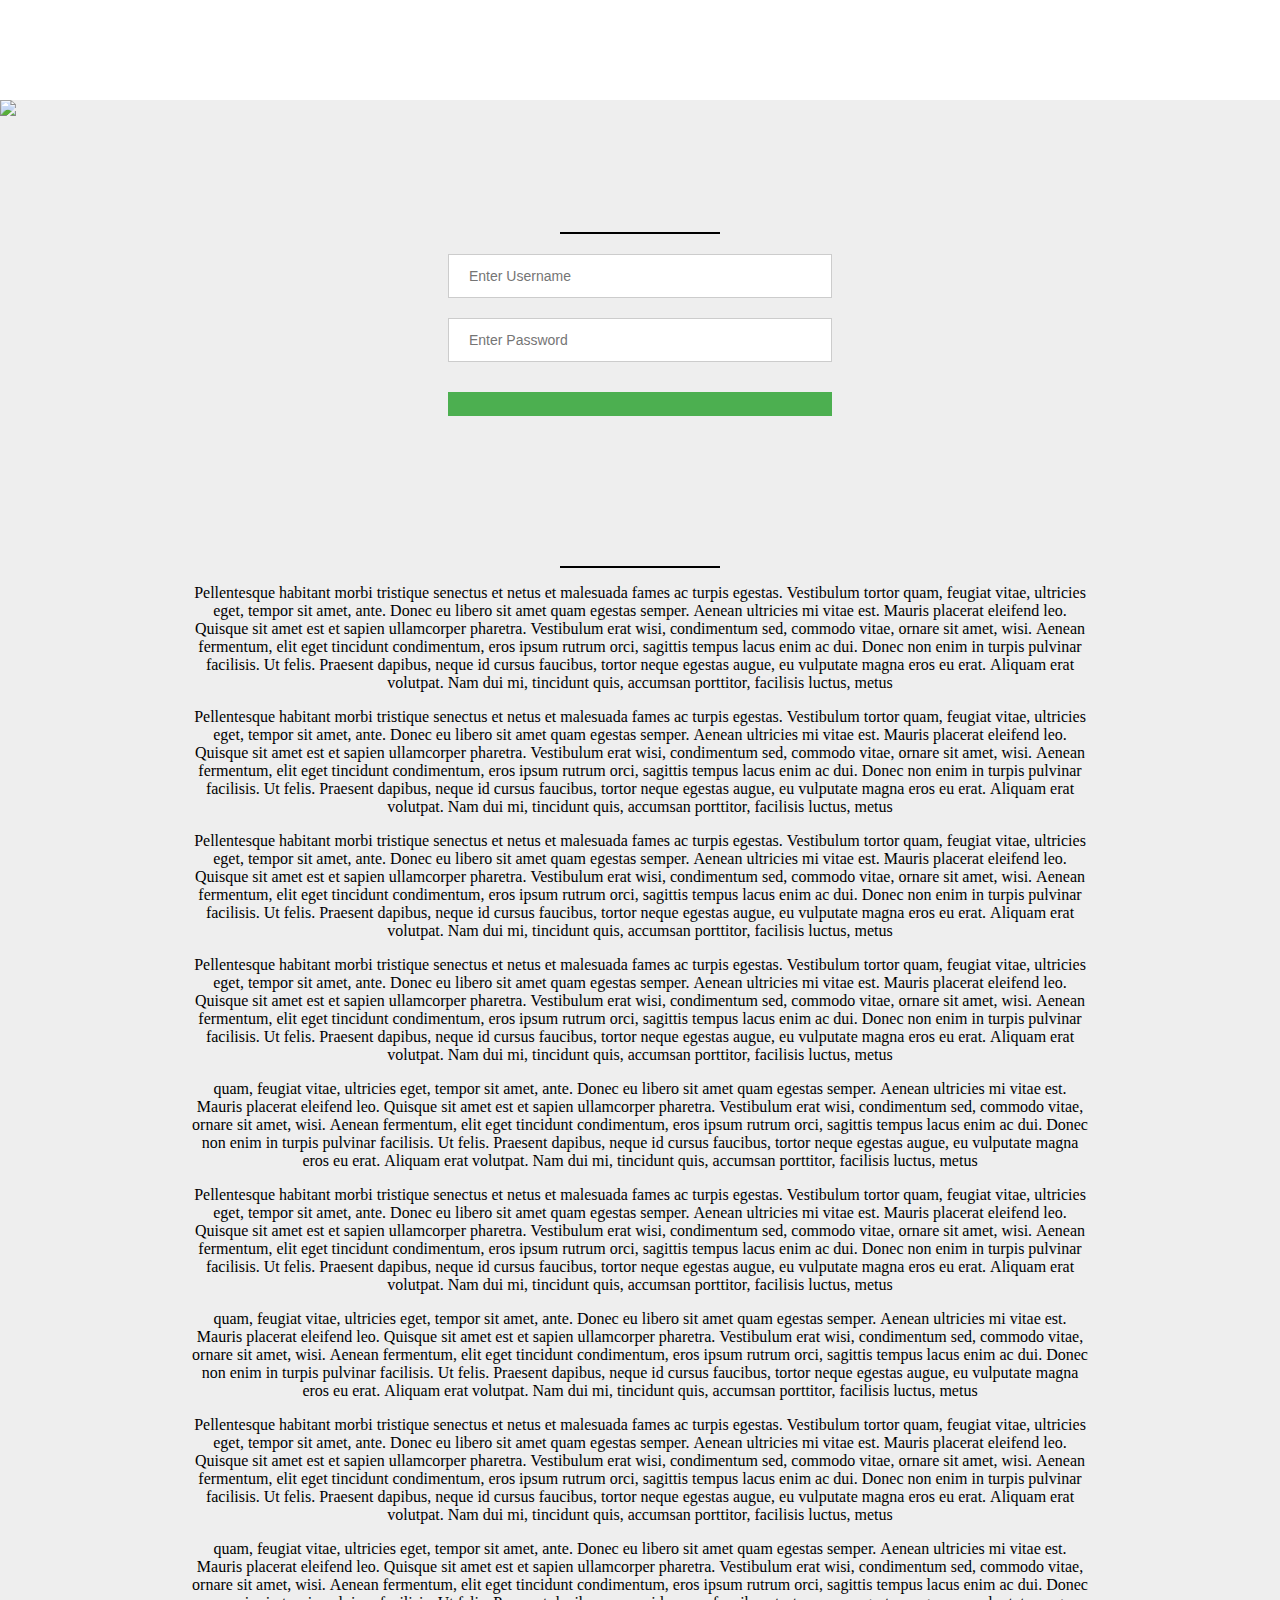
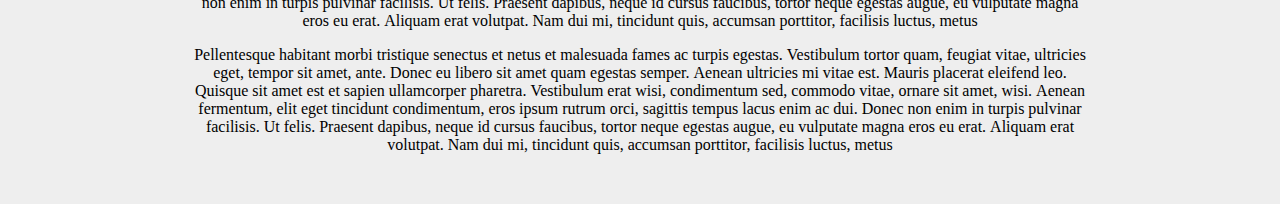
==== index.html @ 53bacc22 "fixed login" ====
<!DOCTYPE html>
<html lang="en">
<head>
    <meta charset="UTF-8">
    <title>Lifeganizer</title>

    <link rel="stylesheet" href="css/index.css">
    <script src="https://code.jquery.com/jquery-3.1.1.min.js"
            integrity="sha256-hVVnYaiADRTO2PzUGmuLJr8BLUSjGIZsDYGmIJLv2b8="
            crossorigin="anonymous"></script>
    <script src="javascript/index.js"></script>
    <script src="javascript/translator.js"></script>

    <link href="https://fonts.googleapis.com/css?family=Lobster|Open+Sans:400,600" rel="stylesheet">

</head>
<body>
<!--<div class = "overlay">-->
    <!--&lt;!&ndash;login box to appear in the middle of the screen&ndash;&gt;-->
    <!--<div class = "login-box">-->
        <!--&lt;!&ndash;<span class = "close-info-box">&ndash;&gt;-->
            <!--&lt;!&ndash;&times;&ndash;&gt;-->
        <!--&lt;!&ndash;</span>&ndash;&gt;-->
        <!--<div class = "info-box-body" >-->
            <!--<input type="text" class="username-field" placeholder="Enter Username" name="uname" required>-->
            <!--<input type="password" class="password-field" placeholder="Enter Password" name="psw" required>-->
            <!--<button type="submit" class="login-button text-translate" data-translate-key="login-button"></button>-->
            <!--<div class="error-login text-translate" data-translate-key="error-login"></div>-->
        <!--</div>-->
    <!--</div>-->
<!--</div>-->


<div class="header" id="top">
    <a href="#" title="Go to the main page">
        <h1 class = "header-text text-translate" data-translate-key="project-name"></h1>
    </a>
    <div class="right-navigation">
        <h1 class="about text-translate" data-translate-key="about">
            <a href="#about-id"></a>
        </h1>
        <h1 class="login text-translate" data-translate-key="login"></h1>
    </div>
</div>


<div class="body">
    <div class="first-main-div">
        <!--<img class="main-picture" src="https://images.duckduckgo.com/iu/?u=http%3A%2F%2Fkeyassets-p2.timeincuk.net%2Fwp%2Fprod%2Fwp-content%2Fuploads%2Fsites%2F39%2F2016%2F02%2FSmart-Mirror.jpg&f=1">-->
        <img class="main-picture" src="https://i.ytimg.com/vi/uN1yB17S2bk/maxresdefault.jpg">
        <div class="pop-up-button">
            <h2 class="get-started text-translate" data-translate-key="pop-up-button"></h2>
            <div class="pop-up-register">
                <div class="register-vertical-line"></div>
                <input type="text" class="create-email-field" placeholder="Enter your email" name="regemail" >
                <input type="password" class="create-password-field" placeholder="Enter your password" name="regpsw" >
                <input type="password" class="create-password-field" placeholder="Re-enter your password" name="regpsw2" >
                <button type="submit" class="register-button text-translate" data-translate-key="register-button"></button>
                <div class="error-register text-translate" data-translate-key="error-register"></div>
                <div class="error-register2 text-translate" data-translate-key="error-register2"></div>
            </div>
        </div>
    </div>

    <div id="login-div-id" class="login-div">
        <br>
        <div class="login-div-body">
            <h2 class="sign-in text-translate" data-translate-key="sign-in"></h2>
            <div class="vertical-line"></div>
            <input type="text" class='username-field' placeholder="Enter Username" name="uname" required>
            <input type="password" class="password-field" placeholder="Enter Password" name="psw" required>
            <!--<div class="error-login text-translate" data-translate-key="error-login"></div>-->
            <button type="submit" class="login-button text-translate" data-translate-key="login-button"></button>
            <div class="error-login"></div>

        </div>
    </div>
    <div id="about-id" class="about-text">
        <br>
        <div class="text-area">
            <h2 class="about-text text-translate" data-translate-key="about"></h2>
            <div class="vertical-line"></div>
            <p>Pellentesque habitant morbi tristique senectus et netus et malesuada fames ac turpis egestas. Vestibulum tortor quam, feugiat vitae, ultricies eget, tempor sit amet, ante. Donec eu libero sit amet quam egestas semper. Aenean ultricies mi vitae est.
                Mauris placerat eleifend leo. Quisque sit amet est et sapien ullamcorper pharetra. Vestibulum erat wisi, condimentum sed, commodo vitae, ornare sit amet, wisi. Aenean fermentum, elit eget tincidunt condimentum, eros ipsum rutrum orci, sagittis tempus
                lacus enim ac dui. Donec non enim in turpis pulvinar facilisis. Ut felis. Praesent dapibus, neque id cursus faucibus, tortor neque egestas augue, eu vulputate magna eros eu erat. Aliquam erat volutpat. Nam dui mi, tincidunt quis, accumsan porttitor,
                facilisis luctus, metus</p>

            <p>Pellentesque habitant morbi tristique senectus et netus et malesuada fames ac turpis egestas. Vestibulum tortor quam, feugiat vitae, ultricies eget, tempor sit amet, ante. Donec eu libero sit amet quam egestas semper. Aenean ultricies mi vitae est.
                Mauris placerat eleifend leo. Quisque sit amet est et sapien ullamcorper pharetra. Vestibulum erat wisi, condimentum sed, commodo vitae, ornare sit amet, wisi. Aenean fermentum, elit eget tincidunt condimentum, eros ipsum rutrum orci, sagittis tempus
                lacus enim ac dui. Donec non enim in turpis pulvinar facilisis. Ut felis. Praesent dapibus, neque id cursus faucibus, tortor neque egestas augue, eu vulputate magna eros eu erat. Aliquam erat volutpat. Nam dui mi, tincidunt quis, accumsan porttitor,
                facilisis luctus, metus</p>

            <p>Pellentesque habitant morbi tristique senectus et netus et malesuada fames ac turpis egestas. Vestibulum tortor quam, feugiat vitae, ultricies eget, tempor sit amet, ante. Donec eu libero sit amet quam egestas semper. Aenean ultricies mi vitae est.
                Mauris placerat eleifend leo. Quisque sit amet est et sapien ullamcorper pharetra. Vestibulum erat wisi, condimentum sed, commodo vitae, ornare sit amet, wisi. Aenean fermentum, elit eget tincidunt condimentum, eros ipsum rutrum orci, sagittis tempus
                lacus enim ac dui. Donec non enim in turpis pulvinar facilisis. Ut felis. Praesent dapibus, neque id cursus faucibus, tortor neque egestas augue, eu vulputate magna eros eu erat. Aliquam erat volutpat. Nam dui mi, tincidunt quis, accumsan porttitor,
                facilisis luctus, metus</p>

            <p>Pellentesque habitant morbi tristique senectus et netus et malesuada fames ac turpis egestas. Vestibulum tortor quam, feugiat vitae, ultricies eget, tempor sit amet, ante. Donec eu libero sit amet quam egestas semper. Aenean ultricies mi vitae est.
                Mauris placerat eleifend leo. Quisque sit amet est et sapien ullamcorper pharetra. Vestibulum erat wisi, condimentum sed, commodo vitae, ornare sit amet, wisi. Aenean fermentum, elit eget tincidunt condimentum, eros ipsum rutrum orci, sagittis tempus
                lacus enim ac dui. Donec non enim in turpis pulvinar facilisis. Ut felis. Praesent dapibus, neque id cursus faucibus, tortor neque egestas augue, eu vulputate magna eros eu erat. Aliquam erat volutpat. Nam dui mi, tincidunt quis, accumsan porttitor,
                facilisis luctus, metus</p>


            <p>quam, feugiat vitae, ultricies eget, tempor sit amet, ante. Donec eu libero sit amet quam egestas semper. Aenean ultricies mi vitae est. Mauris placerat eleifend leo. Quisque sit amet est et sapien ullamcorper pharetra. Vestibulum erat wisi, condimentum
                sed, commodo vitae, ornare sit amet, wisi. Aenean fermentum, elit eget tincidunt condimentum, eros ipsum rutrum orci, sagittis tempus lacus enim ac dui. Donec non enim in turpis pulvinar facilisis. Ut felis. Praesent dapibus, neque id cursus faucibus,
                tortor neque egestas augue, eu vulputate magna eros eu erat. Aliquam erat volutpat. Nam dui mi, tincidunt quis, accumsan porttitor, facilisis luctus, metus</p>

            <p>Pellentesque habitant morbi tristique senectus et netus et malesuada fames ac turpis egestas. Vestibulum tortor quam, feugiat vitae, ultricies eget, tempor sit amet, ante. Donec eu libero sit amet quam egestas semper. Aenean ultricies mi vitae est.
                Mauris placerat eleifend leo. Quisque sit amet est et sapien ullamcorper pharetra. Vestibulum erat wisi, condimentum sed, commodo vitae, ornare sit amet, wisi. Aenean fermentum, elit eget tincidunt condimentum, eros ipsum rutrum orci, sagittis tempus
                lacus enim ac dui. Donec non enim in turpis pulvinar facilisis. Ut felis. Praesent dapibus, neque id cursus faucibus, tortor neque egestas augue, eu vulputate magna eros eu erat. Aliquam erat volutpat. Nam dui mi, tincidunt quis, accumsan porttitor,
                facilisis luctus, metus</p>


            <p>quam, feugiat vitae, ultricies eget, tempor sit amet, ante. Donec eu libero sit amet quam egestas semper. Aenean ultricies mi vitae est. Mauris placerat eleifend leo. Quisque sit amet est et sapien ullamcorper pharetra. Vestibulum erat wisi, condimentum
                sed, commodo vitae, ornare sit amet, wisi. Aenean fermentum, elit eget tincidunt condimentum, eros ipsum rutrum orci, sagittis tempus lacus enim ac dui. Donec non enim in turpis pulvinar facilisis. Ut felis. Praesent dapibus, neque id cursus faucibus,
                tortor neque egestas augue, eu vulputate magna eros eu erat. Aliquam erat volutpat. Nam dui mi, tincidunt quis, accumsan porttitor, facilisis luctus, metus</p>

            <p>Pellentesque habitant morbi tristique senectus et netus et malesuada fames ac turpis egestas. Vestibulum tortor quam, feugiat vitae, ultricies eget, tempor sit amet, ante. Donec eu libero sit amet quam egestas semper. Aenean ultricies mi vitae est.
                Mauris placerat eleifend leo. Quisque sit amet est et sapien ullamcorper pharetra. Vestibulum erat wisi, condimentum sed, commodo vitae, ornare sit amet, wisi. Aenean fermentum, elit eget tincidunt condimentum, eros ipsum rutrum orci, sagittis tempus
                lacus enim ac dui. Donec non enim in turpis pulvinar facilisis. Ut felis. Praesent dapibus, neque id cursus faucibus, tortor neque egestas augue, eu vulputate magna eros eu erat. Aliquam erat volutpat. Nam dui mi, tincidunt quis, accumsan porttitor,
                facilisis luctus, metus</p>

            <p>quam, feugiat vitae, ultricies eget, tempor sit amet, ante. Donec eu libero sit amet quam egestas semper. Aenean ultricies mi vitae est. Mauris placerat eleifend leo. Quisque sit amet est et sapien ullamcorper pharetra. Vestibulum erat wisi, condimentum
                sed, commodo vitae, ornare sit amet, wisi. Aenean fermentum, elit eget tincidunt condimentum, eros ipsum rutrum orci, sagittis tempus lacus enim ac dui. Donec non enim in turpis pulvinar facilisis. Ut felis. Praesent dapibus, neque id cursus faucibus,
                tortor neque egestas augue, eu vulputate magna eros eu erat. Aliquam erat volutpat. Nam dui mi, tincidunt quis, accumsan porttitor, facilisis luctus, metus</p>

            <p>Pellentesque habitant morbi tristique senectus et netus et malesuada fames ac turpis egestas. Vestibulum tortor quam, feugiat vitae, ultricies eget, tempor sit amet, ante. Donec eu libero sit amet quam egestas semper. Aenean ultricies mi vitae est.
                Mauris placerat eleifend leo. Quisque sit amet est et sapien ullamcorper pharetra. Vestibulum erat wisi, condimentum sed, commodo vitae, ornare sit amet, wisi. Aenean fermentum, elit eget tincidunt condimentum, eros ipsum rutrum orci, sagittis tempus
                lacus enim ac dui. Donec non enim in turpis pulvinar facilisis. Ut felis. Praesent dapibus, neque id cursus faucibus, tortor neque egestas augue, eu vulputate magna eros eu erat. Aliquam erat volutpat. Nam dui mi, tincidunt quis, accumsan porttitor,
                facilisis luctus, metus</p>
        </div>

    </div>
</div>

</body>
</html>
---- css/index.css ----
/* =============================================================================
  VIDEO
============================================================================= */

.video {
    position: fixed;
    top: 50%;
    left: 50%;
    z-index: 1;
    min-width: 100%;
    min-height: 100%;
    width: auto;
    height: auto;
    -webkit-transform: translate(-50%, -50%);
    -ms-transform: translate(-50%, -50%);
    transform: translate(-50%, -50%);
}


/* =============================================================================
  HTML, BODY
============================================================================= */

html,
body {
    height: 100%;
    min-width: 800px;
}

@font-face {
    font-family: "FontAwesome";
    src: url("../fonts/fontawesome-webfont.ttf");
}


body {
    display: flex;
    flex-direction: column;
    margin: 0;
    background: #EEE;
    font-family:"FontAwesome";
}


.overlay{
    display: none;
    position: fixed;
    width: 100%;
    height: 100%;
    top: 0;
    left: 0;
    /*brings it on top*/
    z-index: 1000;
    background-color: rgb(0,0,0);
    background-color: rgba(0,0,0,0.4);
}

.login-box {
    --h: 300px;
    --w: 500px;
    background: transparent;
    /*border: 1px solid #888;*/
    width: var(--w);
    height: var(--h);
    /*center box*/
    position: absolute;
    top: 50%;
    left: 50%;
    /*-half of height and width to place in actual center*/
    margin-left: calc(var(--w) / -2);
    margin-top: calc(var(--h) / -2);
}



.header {
    background: #FFF;
    height: 100px;
    width: 100%;
    line-height:90px;
    /* Cancel out unneeded .card properties */
    border-width: 0 0 2px 0;
    border-radius: 0;
    padding-left: 20px;
    font-weight: 300;
    color: #333;
    overflow: visible;
    position: fixed;
    z-index: 999;
    transition: height 0.3s;
}

.header.smaller {
    height: 50px;
    line-height: 40px;
}

.nav-up {
    top: -500px;
}

.header-text {
    color:brown;
    display:inline-block;
    margin-top:0;
    margin-left:5px;
    font-family: 'Lobster', sans-serif;
    margin-bottom: 0;
    font-size: 50px;
    transition: font-size 0.6s;
}

.header-text.smaller {
    color:brown;
    display:inline-block;
    margin-top:0;
    margin-left:5px;
    font-family: 'Lobster', sans-serif;
    margin-bottom: 0;
    font-size: 30px;
}

.header-text a {
    text-decoration: none;
    color: brown;
}

.right-navigation {
    float: right;
}

.about {
    font-size: 20px;
    text-decoration: underline;
    /*vertical-align: top;*/
    position:relative;
    /*height:40px;*/
    margin: 5px 200px 0 0;
    overflow: hidden;
    display:inline-block;
    transition: all 0.3s;
}

.about.smaller {
    font-size: 16px;
}

.login {
    font-size: 20px;
    text-decoration: underline;
    /*vertical-align: top;*/
    position:relative;
    /*height:40px;*/
    margin: 5px 100px 0 0;
    overflow: hidden;
    display:inline-block;
    transition: all 0.3s;
}

.login.smaller {
    font-size: 16px;
}


.first-main-div {
    position:relative;
    width:100%;
}

.about-text{
    margin-top: 0px;
}

.text-area{
    margin: 50px auto;
    width: 70%;
}

.main-picture {
    margin-top:100px;
    opacity: 1;
    display: block;
    width:100%;
    height: auto;
    transition: opacity 0.2s 0s ease;
    backface-visibility: hidden;
}

.pop-up-button {
    overflow:hidden;
    background-color:#4CAF50;
    text-align:center;
    transition: 0.5s ease;
    /*max-height: 500px;*/
    opacity: 0;
    position: absolute;
    top: 40%;
    left: 50%;
    /*font-size: 16px;*/
    padding: 16px 32px;
    color:white;
    transform: translate(-50%, -50%);
    width: 20%;
    -ms-transform: translate(-50%, -50%);
}

.pop-up-register {
    display:none;
}

.create-email-field, .create-password-field {
    width: 75%;
    margin-top:10px;
    margin-bottom: 10px;
    margin-right:10%;
    margin-left:10%;
    padding: 13px 20px;
    display: inline-block;
    border: 1px solid #ccc;
    background-color: white;
    box-sizing: border-box;
    color: black;
    font-size:14px
}

.register-button {
    width: 75%;
    margin-left:10%;
    margin-right:10%;
    background-color: white;
    color: #4CAF50;
    padding: 12px 20px;
    margin-top:20px;
    /*margin: 8px 30px;*/
    border: 1px white;
    cursor: pointer;
    /*height: 10%;*/
    font-weight: bold;
    font-size: medium;
}

.error-login, .error-login2 {
    color: red;
    display:none;
}

.login,.about,.pop-up-button:hover {
    cursor:pointer;
}

.first-main-div:hover .main-picture{
    opacity: 0.5;

}

.first-main-div:hover .pop-up-button {
    opacity: 1;

}

.get-started {
    color: white;
    font-size: 20px;
    margin-bottom: 0px;
    margin-top: 1px;
    /*padding: 16px 32px;*/
}

.sign-up-box {
    background-color: #4CAF50;
    color: white;
    display: none;
}

.sign-in, .about-text {
    margin-top:50px;
    text-align:center;
}

.vertical-line {
    background: black;
    content: '';
    display: block;
    height: 2px;
    margin: 0.75em auto 0 auto;
    position: relative;
    width: 10em;
}

.register-vertical-line {
    background: black;
    content: '';
    /*display: none;*/
    height: 2px;
    margin: 0.75em auto 0.75em auto;
    position: relative;
    width: 10em;
}

.username-field, .password-field {

    margin: 20px 30px 0 30px;
    /*padding: 10px;*/
    /*width: 50%;*/
    width: 30%;
    margin-right:50%;
    margin-left:35%;
    padding: 13px 20px;
    display: inline-block;
    border: 1px solid #ccc;
    background-color: white;
    box-sizing: border-box;
    color: black;
    font-size:14px
}

input[type=text], [type=password]{

}

.error-login {
    display: block;
    height: 20px;
    /*font-size: 16px;*/
    color: red;
    margin-top:5px;
    /*margin-bottom:30px;*/
    /*margin-bottom:0px;*/
    padding: 2px 27px;
    text-align: center;
}

.login-div-body{
    margin-top: 100px;
    text-align:center;
}

.login-button {
    /*position: relative;*/
    margin-left:0;
    background-color: #4CAF50;
    color: white;
    /*padding: 12px 20px;*/
    padding: 12px 20px;
    /*margin: 8px 30px;*/
    margin-top: 30px;
    margin-bottom: 5px;
    /*margin: 8px 30px;*/
    border: none;
    cursor: pointer;
    width: 30%;
    /*height: 10%;*/
    font-weight: bold;
    font-size: medium;
}

.about-text {

}
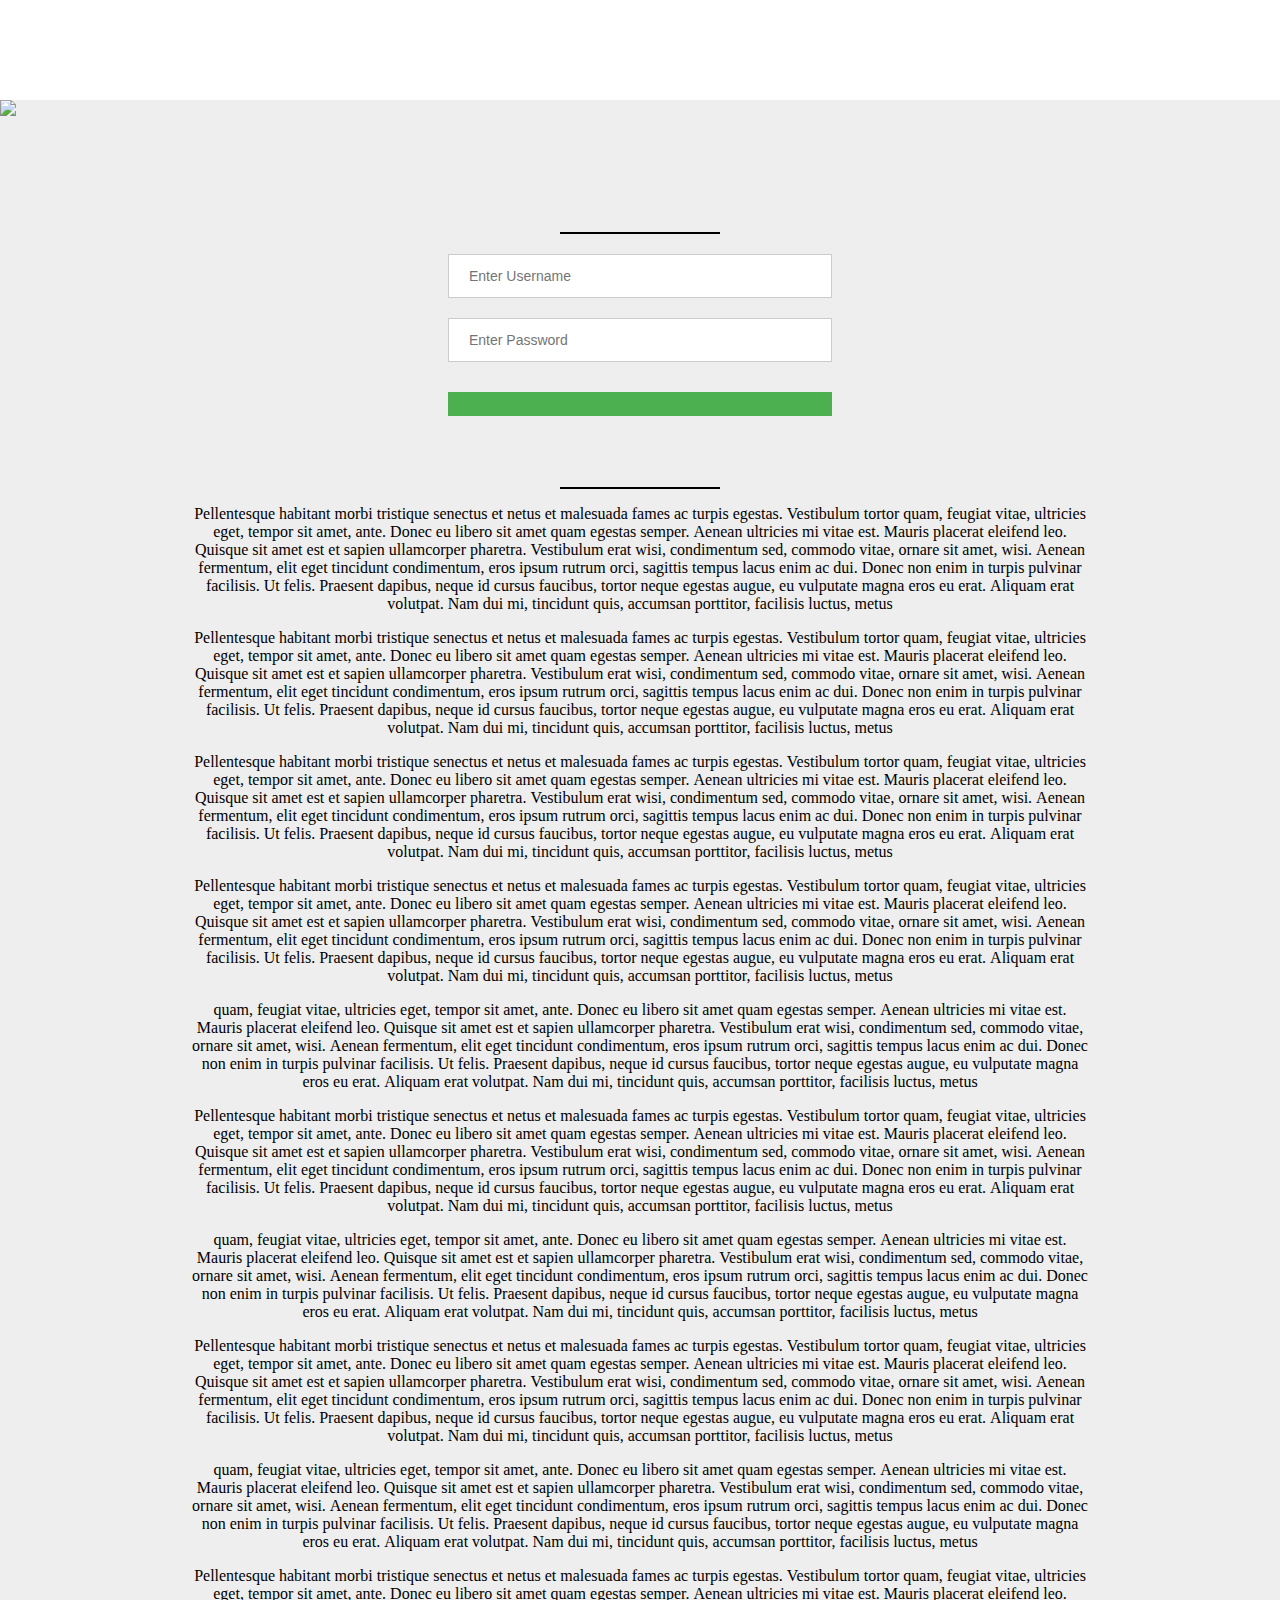
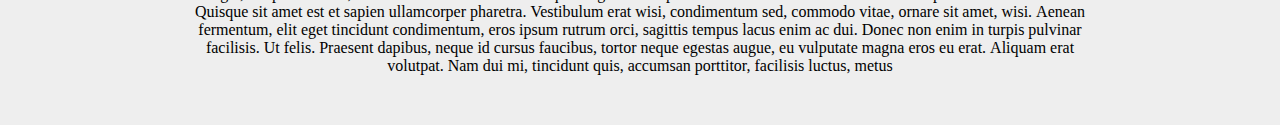
==== commit cb59dff1: "Cleaned CSS" ====
--- a/index.html
+++ b/index.html
@@ -15,20 +15,6 @@
 
 </head>
 <body>
-<!--<div class = "overlay">-->
-    <!--&lt;!&ndash;login box to appear in the middle of the screen&ndash;&gt;-->
-    <!--<div class = "login-box">-->
-        <!--&lt;!&ndash;<span class = "close-info-box">&ndash;&gt;-->
-            <!--&lt;!&ndash;&times;&ndash;&gt;-->
-        <!--&lt;!&ndash;</span>&ndash;&gt;-->
-        <!--<div class = "info-box-body" >-->
-            <!--<input type="text" class="username-field" placeholder="Enter Username" name="uname" required>-->
-            <!--<input type="password" class="password-field" placeholder="Enter Password" name="psw" required>-->
-            <!--<button type="submit" class="login-button text-translate" data-translate-key="login-button"></button>-->
-            <!--<div class="error-login text-translate" data-translate-key="error-login"></div>-->
-        <!--</div>-->
-    <!--</div>-->
-<!--</div>-->
 
 
 <div class="header" id="top">
@@ -45,8 +31,7 @@
 
 
 <div class="body">
-    <div class="first-main-div">
-        <!--<img class="main-picture" src="https://images.duckduckgo.com/iu/?u=http%3A%2F%2Fkeyassets-p2.timeincuk.net%2Fwp%2Fprod%2Fwp-content%2Fuploads%2Fsites%2F39%2F2016%2F02%2FSmart-Mirror.jpg&f=1">-->
+    <div class="first-main-div"><!--<img class="main-picture" src="https://images.duckduckgo.com/iu/?u=http%3A%2F%2Fkeyassets-p2.timeincuk.net%2Fwp%2Fprod%2Fwp-content%2Fuploads%2Fsites%2F39%2F2016%2F02%2FSmart-Mirror.jpg&f=1">-->
         <img class="main-picture" src="https://i.ytimg.com/vi/uN1yB17S2bk/maxresdefault.jpg">
         <div class="pop-up-button">
             <h2 class="get-started text-translate" data-translate-key="pop-up-button"></h2>
@@ -69,7 +54,6 @@
             <div class="vertical-line"></div>
             <input type="text" class='username-field' placeholder="Enter Username" name="uname" required>
             <input type="password" class="password-field" placeholder="Enter Password" name="psw" required>
-            <!--<div class="error-login text-translate" data-translate-key="error-login"></div>-->
             <button type="submit" class="login-button text-translate" data-translate-key="login-button"></button>
             <div class="error-login"></div>
 
--- a/css/index.css
+++ b/css/index.css
@@ -1,20 +1,6 @@
 /* =============================================================================
   VIDEO
 ============================================================================= */
-
-.video {
-    position: fixed;
-    top: 50%;
-    left: 50%;
-    z-index: 1;
-    min-width: 100%;
-    min-height: 100%;
-    width: auto;
-    height: auto;
-    -webkit-transform: translate(-50%, -50%);
-    -ms-transform: translate(-50%, -50%);
-    transform: translate(-50%, -50%);
-}
 
 
 /* =============================================================================
@@ -25,6 +11,21 @@
 body {
     height: 100%;
     min-width: 800px;
+}
+
+.first-main-div {
+    position:relative;
+    width:100%;
+}
+
+.main-picture {
+    margin-top:100px;
+    opacity: 1;
+    display: block;
+    width:100%;
+    height: auto;
+    transition: opacity 0.2s 0s ease;
+    backface-visibility: hidden;
 }
 
 @font-face {
@@ -41,37 +42,36 @@
     font-family:"FontAwesome";
 }
 
-
-.overlay{
-    display: none;
-    position: fixed;
-    width: 100%;
-    height: 100%;
-    top: 0;
-    left: 0;
-    /*brings it on top*/
-    z-index: 1000;
-    background-color: rgb(0,0,0);
-    background-color: rgba(0,0,0,0.4);
-}
-
-.login-box {
-    --h: 300px;
-    --w: 500px;
-    background: transparent;
-    /*border: 1px solid #888;*/
-    width: var(--w);
-    height: var(--h);
-    /*center box*/
-    position: absolute;
-    top: 50%;
-    left: 50%;
-    /*-half of height and width to place in actual center*/
-    margin-left: calc(var(--w) / -2);
-    margin-top: calc(var(--h) / -2);
-}
-
-
+.vertical-line {
+    background: black;
+    content: '';
+    display: block;
+    height: 2px;
+    margin: 0.75em auto 0 auto;
+    position: relative;
+    width: 10em;
+}
+
+.sign-in, .about-text {
+    margin-top:50px;
+    text-align:center;
+}
+/* =============================================================================
+  About us
+============================================================================= */
+
+.about-text{
+    margin-top: 0px;
+}
+
+.text-area{
+    margin: 50px auto;
+    width: 70%;
+}
+
+/* =============================================================================
+  Header
+============================================================================= */
 
 .header {
     background: #FFF;
@@ -95,9 +95,9 @@
     line-height: 40px;
 }
 
-.nav-up {
-    top: -500px;
-}
+/*.nav-up {*/
+    /*top: -500px;*/
+/*}*/
 
 .header-text {
     color:brown;
@@ -161,174 +161,9 @@
     font-size: 16px;
 }
 
-
-.first-main-div {
-    position:relative;
-    width:100%;
-}
-
-.about-text{
-    margin-top: 0px;
-}
-
-.text-area{
-    margin: 50px auto;
-    width: 70%;
-}
-
-.main-picture {
-    margin-top:100px;
-    opacity: 1;
-    display: block;
-    width:100%;
-    height: auto;
-    transition: opacity 0.2s 0s ease;
-    backface-visibility: hidden;
-}
-
-.pop-up-button {
-    overflow:hidden;
-    background-color:#4CAF50;
-    text-align:center;
-    transition: 0.5s ease;
-    /*max-height: 500px;*/
-    opacity: 0;
-    position: absolute;
-    top: 40%;
-    left: 50%;
-    /*font-size: 16px;*/
-    padding: 16px 32px;
-    color:white;
-    transform: translate(-50%, -50%);
-    width: 20%;
-    -ms-transform: translate(-50%, -50%);
-}
-
-.pop-up-register {
-    display:none;
-}
-
-.create-email-field, .create-password-field {
-    width: 75%;
-    margin-top:10px;
-    margin-bottom: 10px;
-    margin-right:10%;
-    margin-left:10%;
-    padding: 13px 20px;
-    display: inline-block;
-    border: 1px solid #ccc;
-    background-color: white;
-    box-sizing: border-box;
-    color: black;
-    font-size:14px
-}
-
-.register-button {
-    width: 75%;
-    margin-left:10%;
-    margin-right:10%;
-    background-color: white;
-    color: #4CAF50;
-    padding: 12px 20px;
-    margin-top:20px;
-    /*margin: 8px 30px;*/
-    border: 1px white;
-    cursor: pointer;
-    /*height: 10%;*/
-    font-weight: bold;
-    font-size: medium;
-}
-
-.error-login, .error-login2 {
-    color: red;
-    display:none;
-}
-
-.login,.about,.pop-up-button:hover {
-    cursor:pointer;
-}
-
-.first-main-div:hover .main-picture{
-    opacity: 0.5;
-
-}
-
-.first-main-div:hover .pop-up-button {
-    opacity: 1;
-
-}
-
-.get-started {
-    color: white;
-    font-size: 20px;
-    margin-bottom: 0px;
-    margin-top: 1px;
-    /*padding: 16px 32px;*/
-}
-
-.sign-up-box {
-    background-color: #4CAF50;
-    color: white;
-    display: none;
-}
-
-.sign-in, .about-text {
-    margin-top:50px;
-    text-align:center;
-}
-
-.vertical-line {
-    background: black;
-    content: '';
-    display: block;
-    height: 2px;
-    margin: 0.75em auto 0 auto;
-    position: relative;
-    width: 10em;
-}
-
-.register-vertical-line {
-    background: black;
-    content: '';
-    /*display: none;*/
-    height: 2px;
-    margin: 0.75em auto 0.75em auto;
-    position: relative;
-    width: 10em;
-}
-
-.username-field, .password-field {
-
-    margin: 20px 30px 0 30px;
-    /*padding: 10px;*/
-    /*width: 50%;*/
-    width: 30%;
-    margin-right:50%;
-    margin-left:35%;
-    padding: 13px 20px;
-    display: inline-block;
-    border: 1px solid #ccc;
-    background-color: white;
-    box-sizing: border-box;
-    color: black;
-    font-size:14px
-}
-
-input[type=text], [type=password]{
-
-}
-
-.error-login {
-    display: block;
-    height: 20px;
-    /*font-size: 16px;*/
-    color: red;
-    margin-top:5px;
-    /*margin-bottom:30px;*/
-    /*margin-bottom:0px;*/
-    padding: 2px 27px;
-    text-align: center;
-}
+/* =============================================================================
+  Log in
+============================================================================= */
 
 .login-div-body{
     margin-top: 100px;
@@ -354,6 +189,135 @@
     font-size: medium;
 }
 
-.about-text {
+.username-field, .password-field {
+
+    margin: 20px 30px 0 30px;
+    /*padding: 10px;*/
+    /*width: 50%;*/
+    width: 30%;
+    margin-right:50%;
+    margin-left:35%;
+    padding: 13px 20px;
+    display: inline-block;
+    border: 1px solid #ccc;
+    background-color: white;
+    box-sizing: border-box;
+    color: black;
+    font-size:14px
+}
+
+.error-login {
+    display: block;
+    height: 20px;
+    /*font-size: 16px;*/
+    color: red;
+    margin-top:5px;
+    /*margin-bottom:30px;*/
+    /*margin-bottom:0px;*/
+    padding: 2px 27px;
+    text-align: center;
+}
+
+/* =============================================================================
+  Register
+============================================================================= */
+
+.pop-up-button {
+    overflow:hidden;
+    background-color:#4CAF50;
+    text-align:center;
+    transition: 0.5s ease;
+    /*max-height: 500px;*/
+    opacity: 0;
+    position: absolute;
+    top: 40%;
+    left: 50%;
+    /*font-size: 16px;*/
+    padding: 16px 32px;
+    color:white;
+    transform: translate(-50%, -50%);
+    width: 20%;
+    -ms-transform: translate(-50%, -50%);
+}
+
+.pop-up-register {
+    display:none;
+}
+
+.create-email-field, .create-password-field {
+    width: 75%;
+    margin-top:10px;
+    margin-bottom: 10px;
+    margin-right:10%;
+    margin-left:10%;
+    padding: 13px 20px;
+    display: inline-block;
+    border: 1px solid #ccc;
+    background-color: white;
+    box-sizing: border-box;
+    color: black;
+    font-size:14px
+}
+
+.register-button {
+    width: 75%;
+    margin-left:10%;
+    margin-right:10%;
+    background-color: white;
+    color: #4CAF50;
+    padding: 12px 20px;
+    margin-top:20px;
+    /*margin: 8px 30px;*/
+    border: 1px white;
+    cursor: pointer;
+    /*height: 10%;*/
+    font-weight: bold;
+    font-size: medium;
+}
+
+.error-login, .error-login2 {
+    color: red;
+    display:none;
+}
+
+.login,.about,.pop-up-button:hover {
+    cursor:pointer;
+}
+
+.first-main-div:hover .main-picture{
+    opacity: 0.5;
+
+}
+
+.first-main-div:hover .pop-up-button {
+    opacity: 1;
+
+}
+
+.get-started {
+    color: white;
+    font-size: 20px;
+    margin-bottom: 0px;
+    margin-top: 1px;
+    /*padding: 16px 32px;*/
+}
+
+.sign-up-box {
+    background-color: #4CAF50;
+    color: white;
+    display: none;
+}
+
+.register-vertical-line {
+    background: black;
+    content: '';
+    /*display: none;*/
+    height: 2px;
+    margin: 0.75em auto 0.75em auto;
+    position: relative;
+    width: 10em;
+}
+
+input[type=text], [type=password]{
 
 }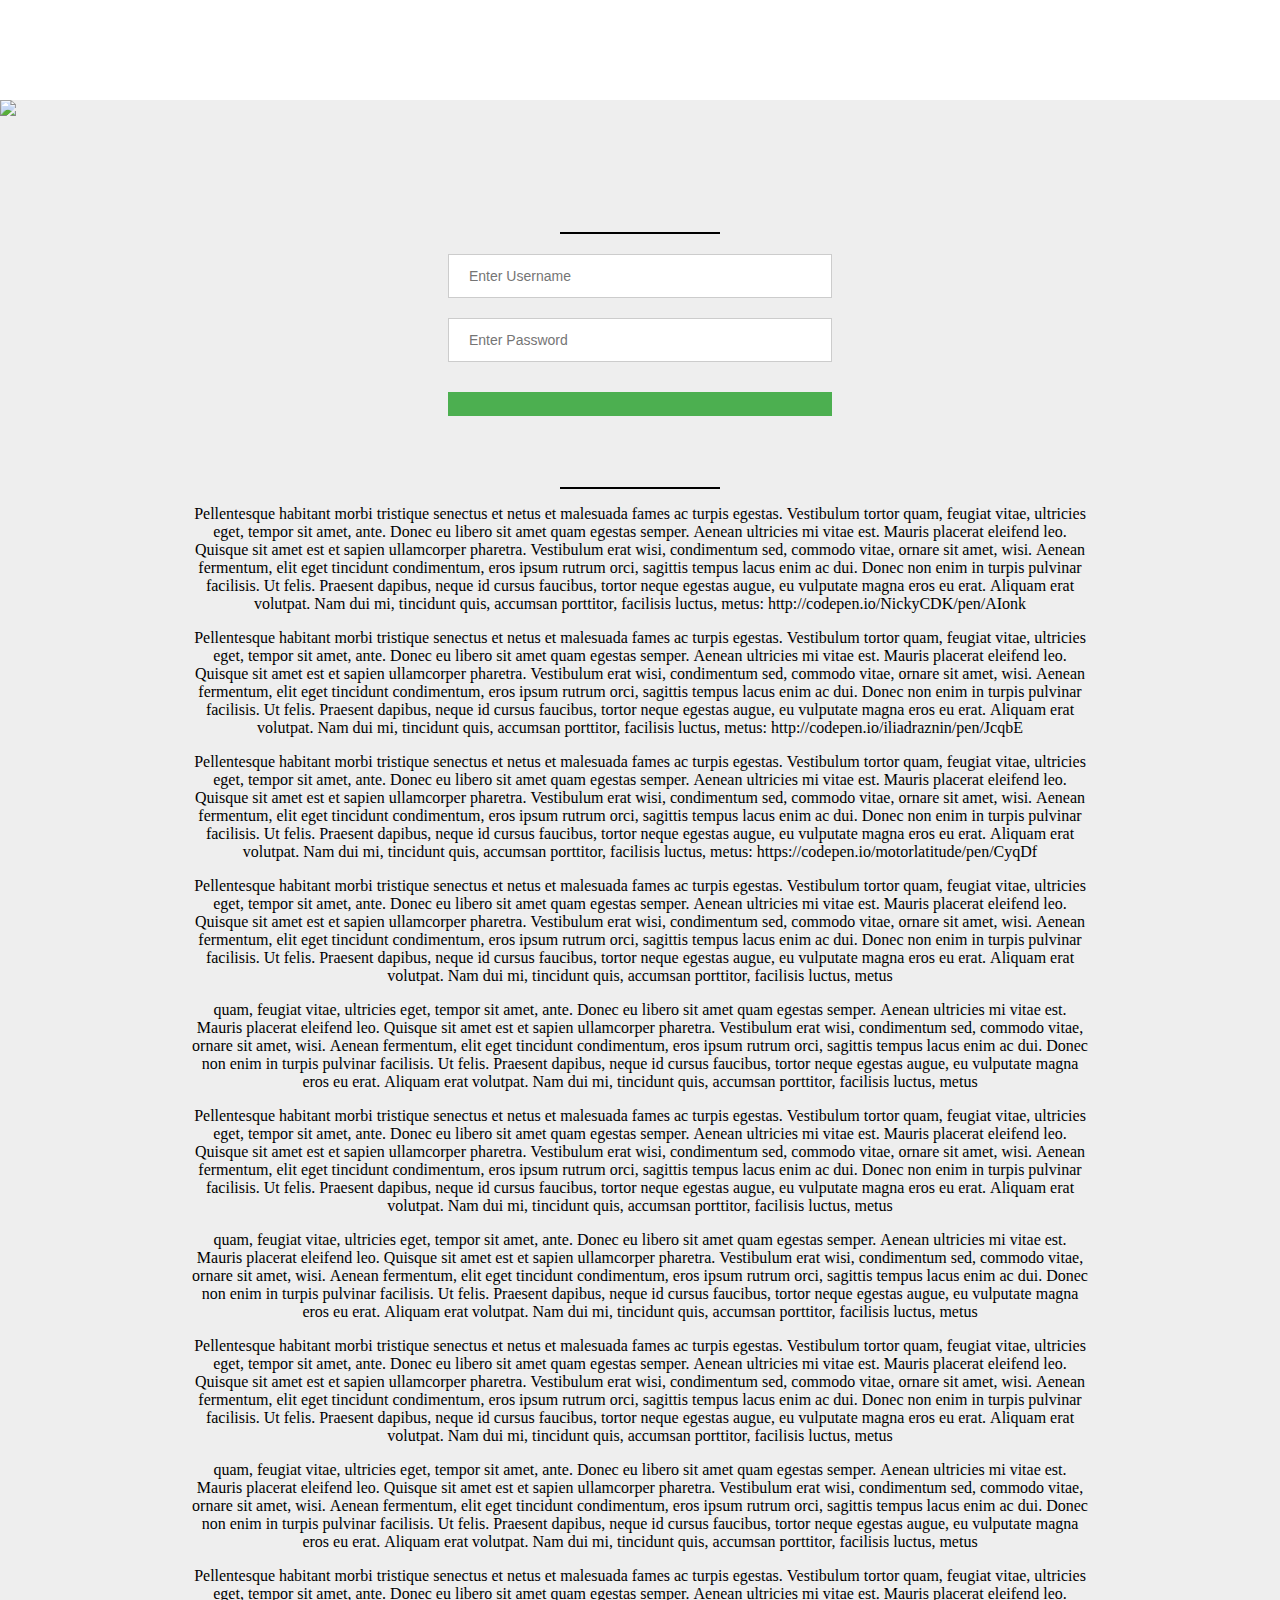
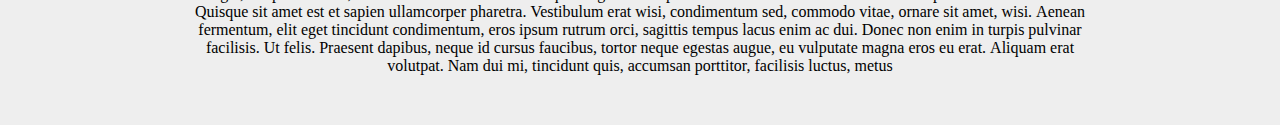
==== commit 8d2900b4: "Fixed left nav-bar scroll" ====
--- a/index.html
+++ b/index.html
@@ -41,8 +41,8 @@
                 <input type="password" class="create-password-field" placeholder="Enter your password" name="regpsw" >
                 <input type="password" class="create-password-field" placeholder="Re-enter your password" name="regpsw2" >
                 <button type="submit" class="register-button text-translate" data-translate-key="register-button"></button>
-                <div class="error-register text-translate" data-translate-key="error-register"></div>
-                <div class="error-register2 text-translate" data-translate-key="error-register2"></div>
+                <div class="error-register"></div>
+                <div class="error-register2"></div>
             </div>
         </div>
     </div>
@@ -67,17 +67,17 @@
             <p>Pellentesque habitant morbi tristique senectus et netus et malesuada fames ac turpis egestas. Vestibulum tortor quam, feugiat vitae, ultricies eget, tempor sit amet, ante. Donec eu libero sit amet quam egestas semper. Aenean ultricies mi vitae est.
                 Mauris placerat eleifend leo. Quisque sit amet est et sapien ullamcorper pharetra. Vestibulum erat wisi, condimentum sed, commodo vitae, ornare sit amet, wisi. Aenean fermentum, elit eget tincidunt condimentum, eros ipsum rutrum orci, sagittis tempus
                 lacus enim ac dui. Donec non enim in turpis pulvinar facilisis. Ut felis. Praesent dapibus, neque id cursus faucibus, tortor neque egestas augue, eu vulputate magna eros eu erat. Aliquam erat volutpat. Nam dui mi, tincidunt quis, accumsan porttitor,
-                facilisis luctus, metus</p>
+                facilisis luctus, metus: http://codepen.io/NickyCDK/pen/AIonk</p>
 
             <p>Pellentesque habitant morbi tristique senectus et netus et malesuada fames ac turpis egestas. Vestibulum tortor quam, feugiat vitae, ultricies eget, tempor sit amet, ante. Donec eu libero sit amet quam egestas semper. Aenean ultricies mi vitae est.
                 Mauris placerat eleifend leo. Quisque sit amet est et sapien ullamcorper pharetra. Vestibulum erat wisi, condimentum sed, commodo vitae, ornare sit amet, wisi. Aenean fermentum, elit eget tincidunt condimentum, eros ipsum rutrum orci, sagittis tempus
                 lacus enim ac dui. Donec non enim in turpis pulvinar facilisis. Ut felis. Praesent dapibus, neque id cursus faucibus, tortor neque egestas augue, eu vulputate magna eros eu erat. Aliquam erat volutpat. Nam dui mi, tincidunt quis, accumsan porttitor,
-                facilisis luctus, metus</p>
+                facilisis luctus, metus: http://codepen.io/iliadraznin/pen/JcqbE</p>
 
             <p>Pellentesque habitant morbi tristique senectus et netus et malesuada fames ac turpis egestas. Vestibulum tortor quam, feugiat vitae, ultricies eget, tempor sit amet, ante. Donec eu libero sit amet quam egestas semper. Aenean ultricies mi vitae est.
                 Mauris placerat eleifend leo. Quisque sit amet est et sapien ullamcorper pharetra. Vestibulum erat wisi, condimentum sed, commodo vitae, ornare sit amet, wisi. Aenean fermentum, elit eget tincidunt condimentum, eros ipsum rutrum orci, sagittis tempus
                 lacus enim ac dui. Donec non enim in turpis pulvinar facilisis. Ut felis. Praesent dapibus, neque id cursus faucibus, tortor neque egestas augue, eu vulputate magna eros eu erat. Aliquam erat volutpat. Nam dui mi, tincidunt quis, accumsan porttitor,
-                facilisis luctus, metus</p>
+                facilisis luctus, metus: https://codepen.io/motorlatitude/pen/CyqDf</p>
 
             <p>Pellentesque habitant morbi tristique senectus et netus et malesuada fames ac turpis egestas. Vestibulum tortor quam, feugiat vitae, ultricies eget, tempor sit amet, ante. Donec eu libero sit amet quam egestas semper. Aenean ultricies mi vitae est.
                 Mauris placerat eleifend leo. Quisque sit amet est et sapien ullamcorper pharetra. Vestibulum erat wisi, condimentum sed, commodo vitae, ornare sit amet, wisi. Aenean fermentum, elit eget tincidunt condimentum, eros ipsum rutrum orci, sagittis tempus
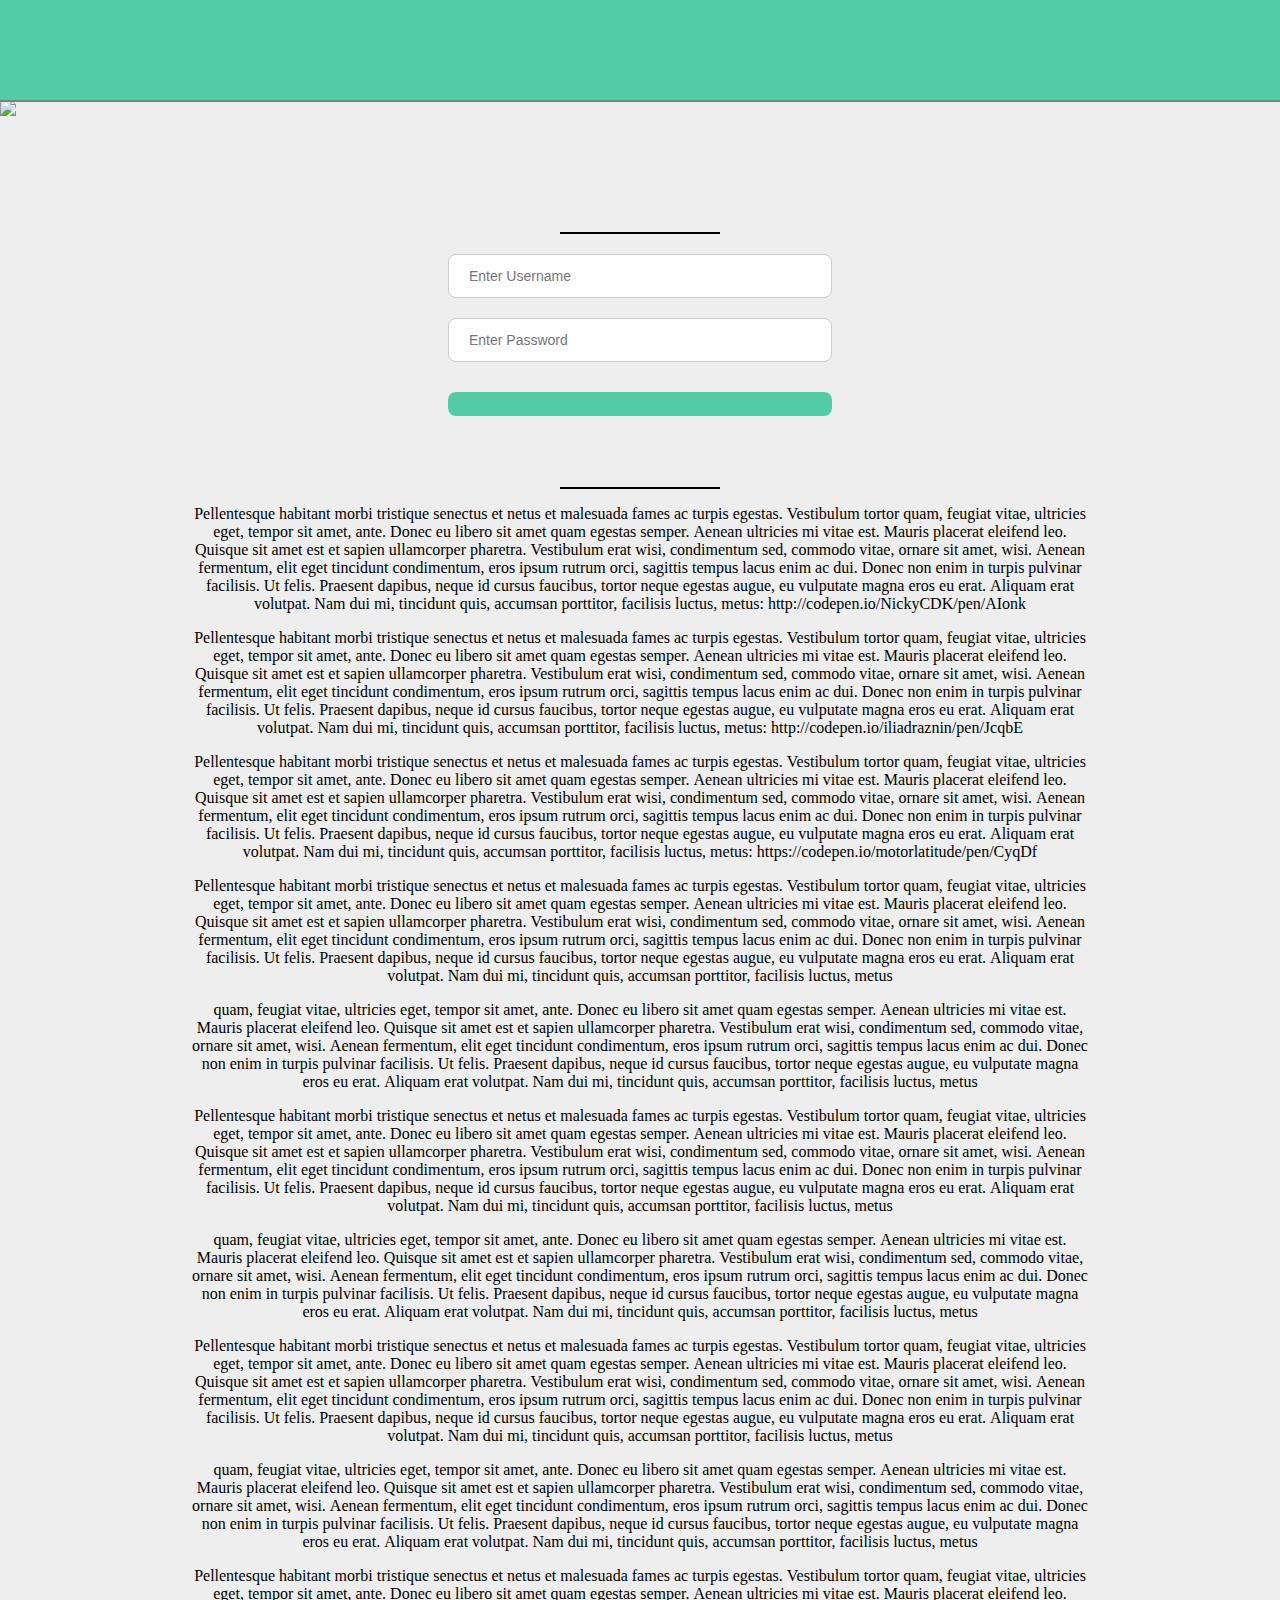
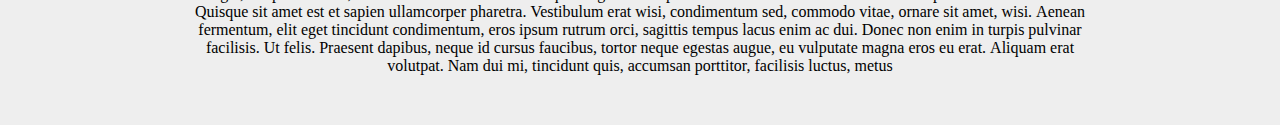
==== commit d745c612: "index changes" ====
--- a/index.html
+++ b/index.html
@@ -8,6 +8,7 @@
     <script src="https://code.jquery.com/jquery-3.1.1.min.js"
             integrity="sha256-hVVnYaiADRTO2PzUGmuLJr8BLUSjGIZsDYGmIJLv2b8="
             crossorigin="anonymous"></script>
+    <script src="javascript/anime.min.js"></script>
     <script src="javascript/index.js"></script>
     <script src="javascript/translator.js"></script>
 
@@ -27,6 +28,11 @@
         </h1>
         <h1 class="login text-translate" data-translate-key="login"></h1>
     </div>
+
+    <script>
+        document.write("<a href=" + langRef(langSwap()) + ">" + "<button type = 'button' class='language text-translate' data-translate-key='lang-swap'></button></a>")
+    </script>
+
 </div>
 
 
--- a/css/index.css
+++ b/css/index.css
@@ -74,11 +74,12 @@
 ============================================================================= */
 
 .header {
-    background: #FFF;
+    background: rgb(81,204,164);
     height: 100px;
     width: 100%;
     line-height:90px;
     /* Cancel out unneeded .card properties */
+    border: 1px solid gray;
     border-width: 0 0 2px 0;
     border-radius: 0;
     padding-left: 20px;
@@ -100,7 +101,7 @@
 /*}*/
 
 .header-text {
-    color:brown;
+    color:black;
     display:inline-block;
     margin-top:0;
     margin-left:5px;
@@ -111,7 +112,7 @@
 }
 
 .header-text.smaller {
-    color:brown;
+    color:black;
     display:inline-block;
     margin-top:0;
     margin-left:5px;
@@ -122,7 +123,7 @@
 
 .header-text a {
     text-decoration: none;
-    color: brown;
+    color: black;
 }
 
 .right-navigation {
@@ -151,7 +152,7 @@
     /*vertical-align: top;*/
     position:relative;
     /*height:40px;*/
-    margin: 5px 100px 0 0;
+    margin: 5px 300px 0 0;
     overflow: hidden;
     display:inline-block;
     transition: all 0.3s;
@@ -161,6 +162,25 @@
     font-size: 16px;
 }
 
+.language {
+    vertical-align: top;
+    position:fixed;
+    height:40px;
+    margin: 30px 5px 0 0;
+    font-size: 18px;
+    border: none;
+    border-radius: 5px;
+    overflow: hidden;
+    color: white;
+    padding: 0;
+    cursor:pointer;
+    left: 90%;
+}
+
+.language.smaller {
+    margin-top: 5px;
+}
+
 /* =============================================================================
   Log in
 ============================================================================= */
@@ -173,8 +193,8 @@
 .login-button {
     /*position: relative;*/
     margin-left:0;
-    background-color: #4CAF50;
-    color: white;
+    background-color:  rgb(81,204,164);
+    color: black;
     /*padding: 12px 20px;*/
     padding: 12px 20px;
     /*margin: 8px 30px;*/
@@ -187,6 +207,7 @@
     /*height: 10%;*/
     font-weight: bold;
     font-size: medium;
+    border-radius: 8px;
 }
 
 .username-field, .password-field {
@@ -203,7 +224,8 @@
     background-color: white;
     box-sizing: border-box;
     color: black;
-    font-size:14px
+    font-size:14px;
+    border-radius: 8px;
 }
 
 .error-login {
@@ -224,7 +246,7 @@
 
 .pop-up-button {
     overflow:hidden;
-    background-color:#4CAF50;
+    background-color:  rgb(81,204,164);
     text-align:center;
     transition: 0.5s ease;
     /*max-height: 500px;*/
@@ -234,7 +256,8 @@
     left: 50%;
     /*font-size: 16px;*/
     padding: 16px 32px;
-    color:white;
+    color:black;
+    border-radius: 8px;
     transform: translate(-50%, -50%);
     width: 20%;
     -ms-transform: translate(-50%, -50%);
@@ -256,7 +279,8 @@
     background-color: white;
     box-sizing: border-box;
     color: black;
-    font-size:14px
+    font-size:14px;
+    border-radius: 8px;
 }
 
 .register-button {
@@ -264,7 +288,7 @@
     margin-left:10%;
     margin-right:10%;
     background-color: white;
-    color: #4CAF50;
+    color: rgb(81,204,164);
     padding: 12px 20px;
     margin-top:20px;
     /*margin: 8px 30px;*/
@@ -273,6 +297,7 @@
     /*height: 10%;*/
     font-weight: bold;
     font-size: medium;
+    border-radius: 8px;
 }
 
 .error-login, .error-login2 {
@@ -303,8 +328,8 @@
 }
 
 .sign-up-box {
-    background-color: #4CAF50;
-    color: white;
+    background-color: rgb(81,204,164);
+    color: black;
     display: none;
 }
 
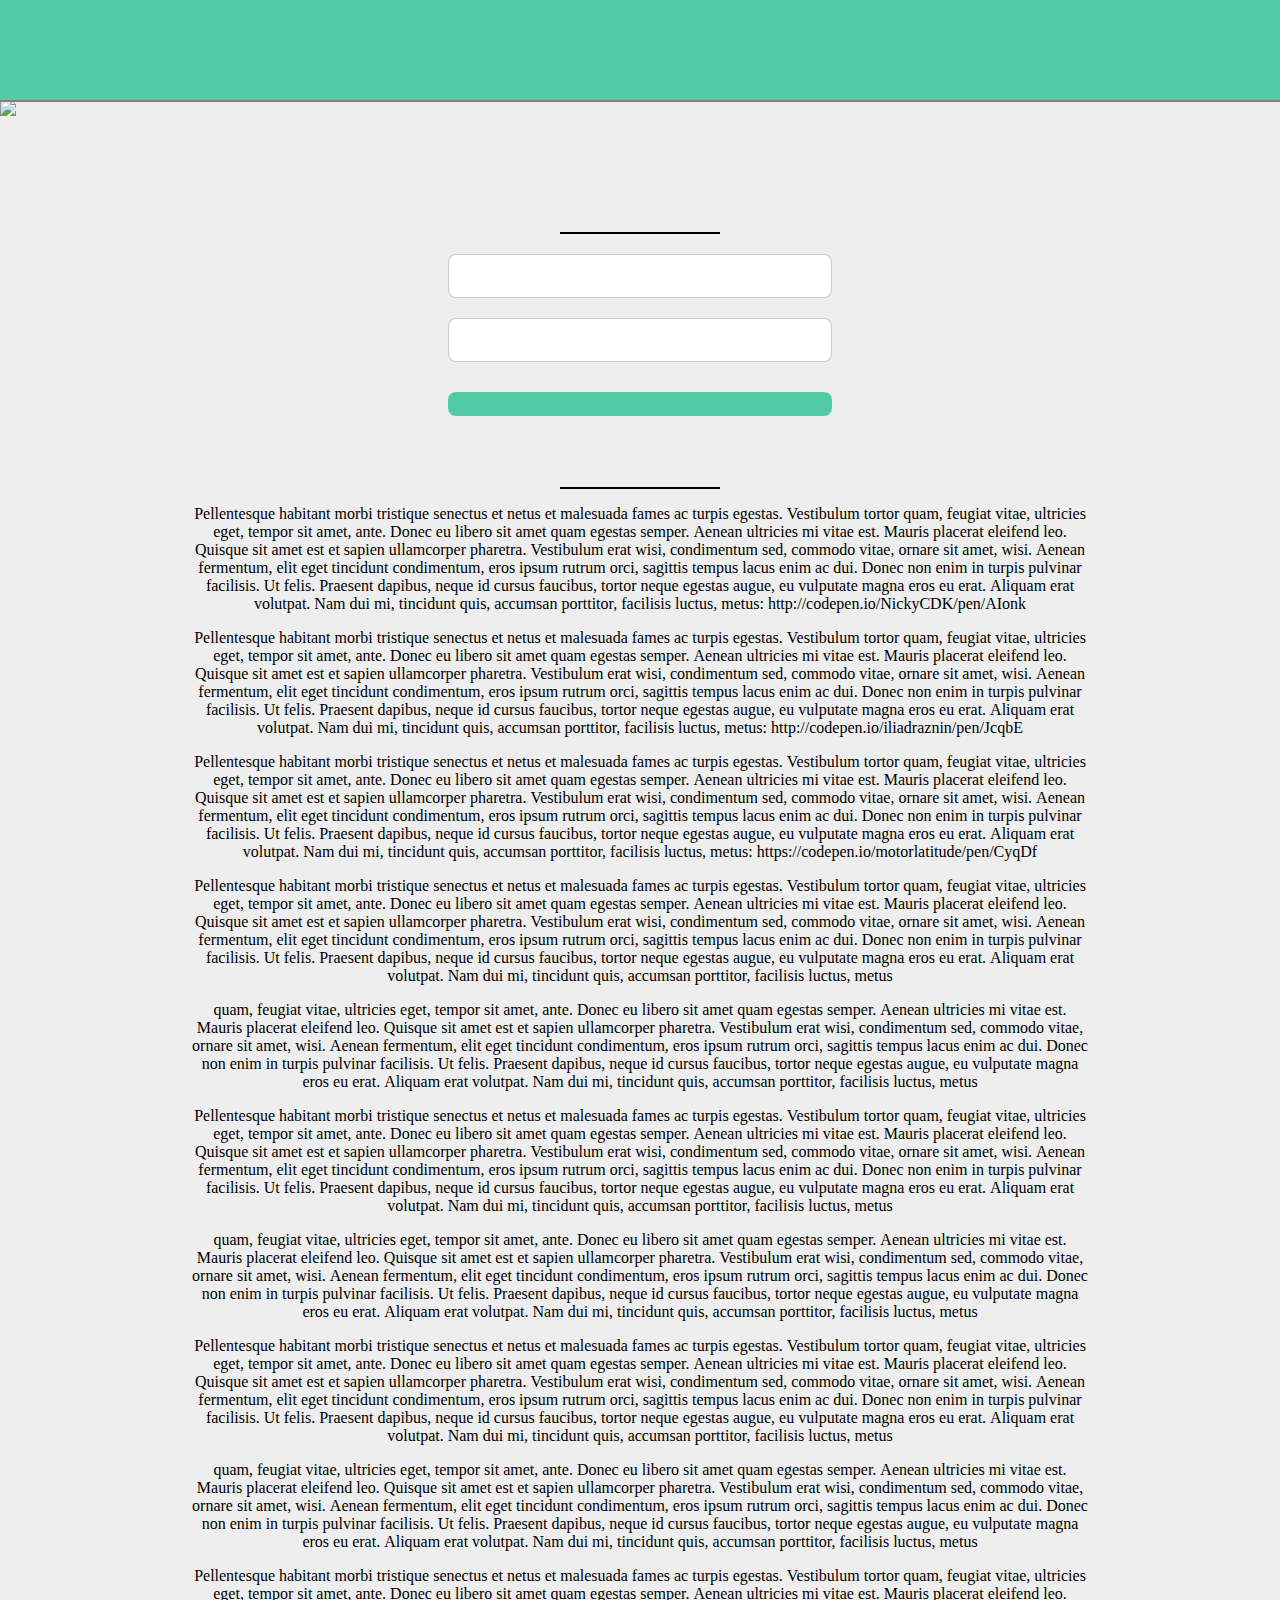
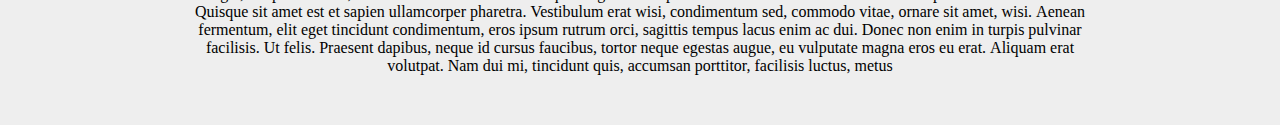
==== commit 1e075b23: "changes" ====
--- a/index.html
+++ b/index.html
@@ -10,7 +10,7 @@
             crossorigin="anonymous"></script>
     <script src="javascript/anime.min.js"></script>
     <script src="javascript/index.js"></script>
-    <script src="javascript/translator.js"></script>
+    <script src="javascript/index-translator.js"></script>
 
     <link href="https://fonts.googleapis.com/css?family=Lobster|Open+Sans:400,600" rel="stylesheet">
 
@@ -43,9 +43,9 @@
             <h2 class="get-started text-translate" data-translate-key="pop-up-button"></h2>
             <div class="pop-up-register">
                 <div class="register-vertical-line"></div>
-                <input type="text" class="create-email-field" placeholder="Enter your email" name="regemail" >
-                <input type="password" class="create-password-field" placeholder="Enter your password" name="regpsw" >
-                <input type="password" class="create-password-field" placeholder="Re-enter your password" name="regpsw2" >
+                <input type="text" class="create-email-field" name="regemail" >
+                <input type="password" class="create-password-field"  name="regpsw" >
+                <input type="password" class="create-password-field" name="regpsw2" >
                 <button type="submit" class="register-button text-translate" data-translate-key="register-button"></button>
                 <div class="error-register"></div>
                 <div class="error-register2"></div>
@@ -58,8 +58,8 @@
         <div class="login-div-body">
             <h2 class="sign-in text-translate" data-translate-key="sign-in"></h2>
             <div class="vertical-line"></div>
-            <input type="text" class='username-field' placeholder="Enter Username" name="uname" required>
-            <input type="password" class="password-field" placeholder="Enter Password" name="psw" required>
+            <input type="text" class='username-field'  name="uname" required>
+            <input type="password" class="password-field" name="psw" required>
             <button type="submit" class="login-button text-translate" data-translate-key="login-button"></button>
             <div class="error-login"></div>
 
--- a/css/index.css
+++ b/css/index.css
@@ -55,6 +55,10 @@
 .sign-in, .about-text {
     margin-top:50px;
     text-align:center;
+}
+
+input:focus {
+    outline: 0;
 }
 /* =============================================================================
   About us
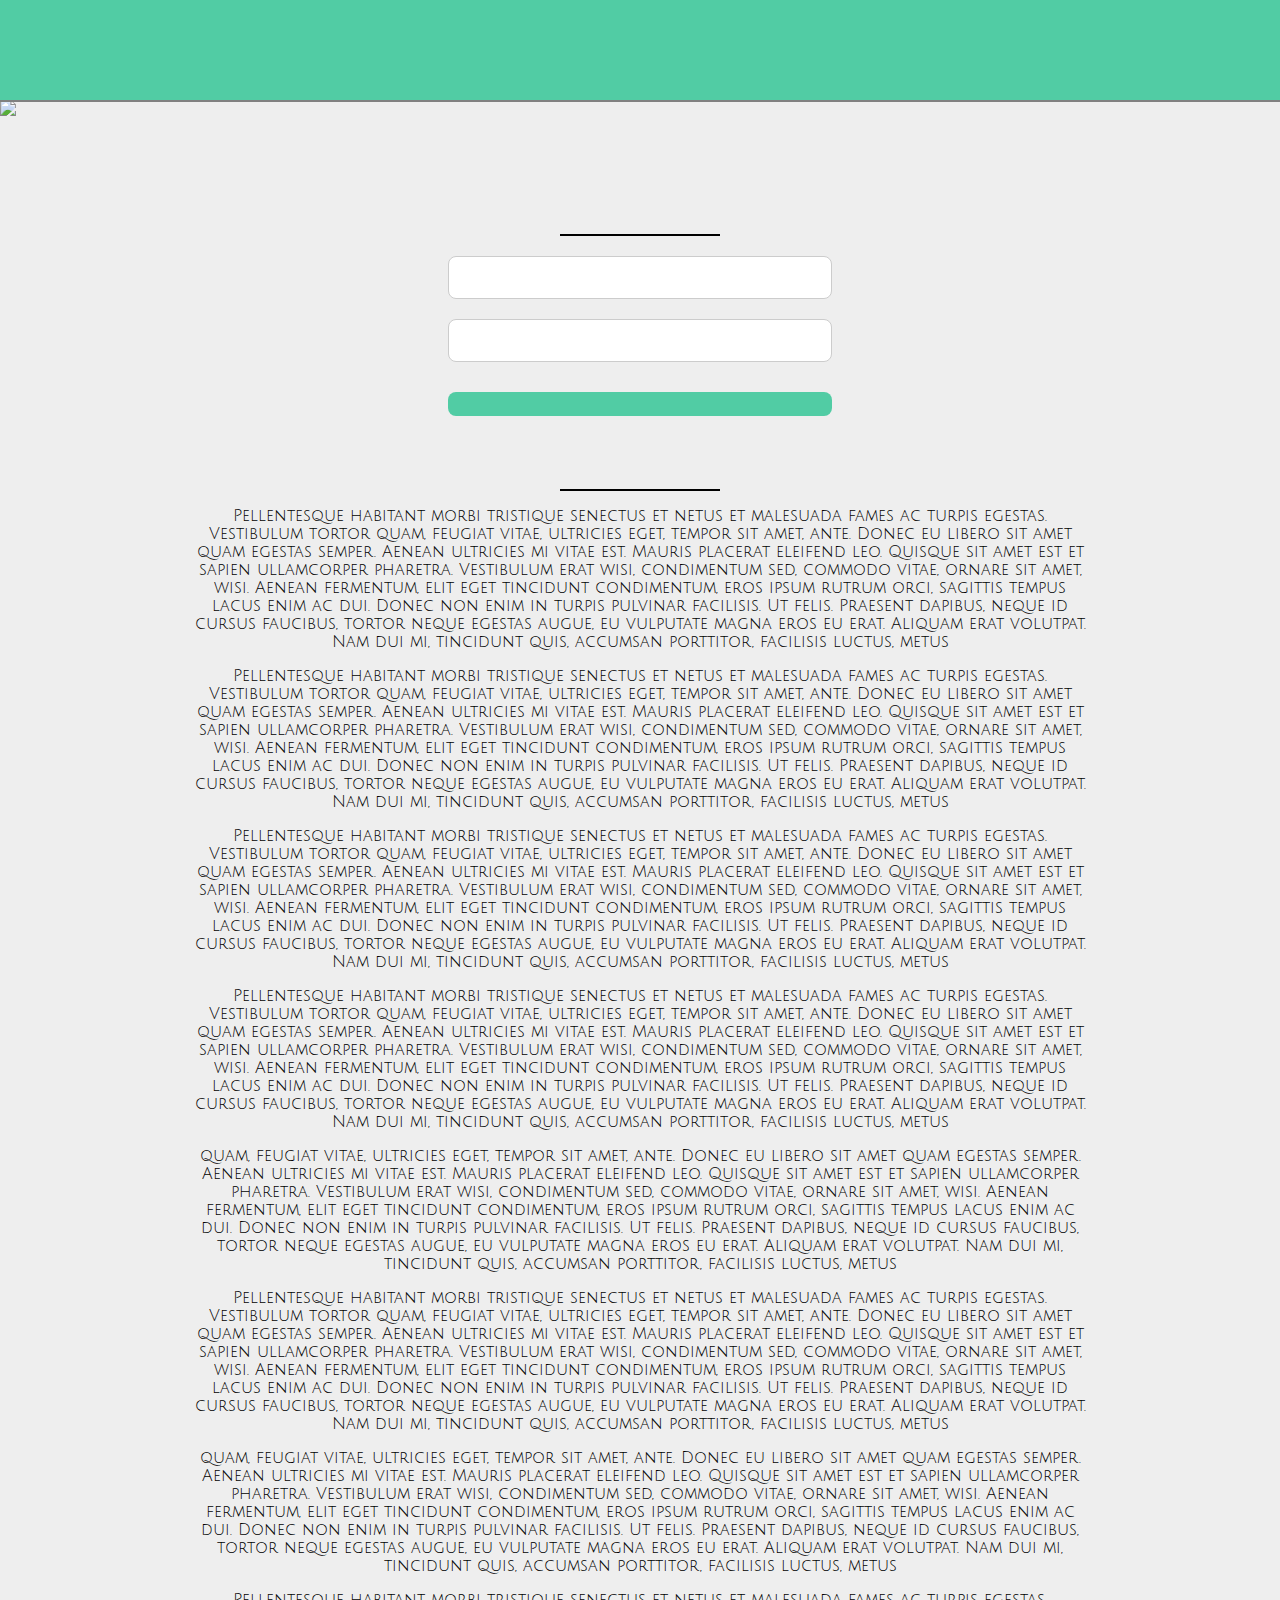
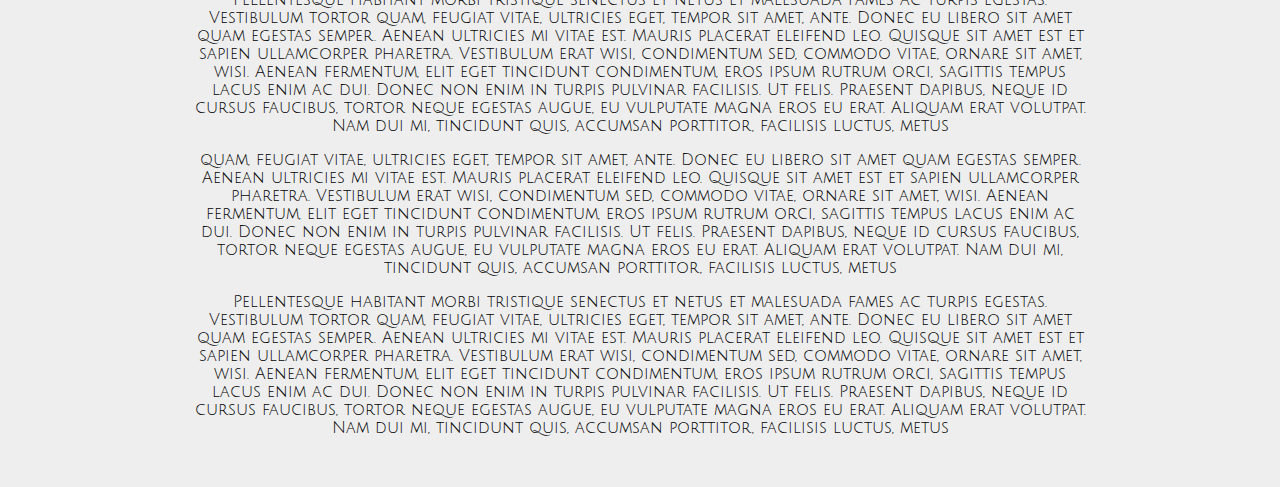
==== commit 2b413790: "more fonts" ====
--- a/index.html
+++ b/index.html
@@ -13,6 +13,8 @@
     <script src="javascript/index-translator.js"></script>
 
     <link href="https://fonts.googleapis.com/css?family=Lobster|Open+Sans:400,600" rel="stylesheet">
+    <link href="https://fonts.googleapis.com/css?family=Indie+Flower|Merienda+One|Bungee+Shade" rel="stylesheet">
+    <link href="https://fonts.googleapis.com/css?family=Amatic+SC|Poiret+One|Neucha|Julius+Sans+One" rel="stylesheet">
 
 </head>
 <body>
@@ -73,17 +75,17 @@
             <p>Pellentesque habitant morbi tristique senectus et netus et malesuada fames ac turpis egestas. Vestibulum tortor quam, feugiat vitae, ultricies eget, tempor sit amet, ante. Donec eu libero sit amet quam egestas semper. Aenean ultricies mi vitae est.
                 Mauris placerat eleifend leo. Quisque sit amet est et sapien ullamcorper pharetra. Vestibulum erat wisi, condimentum sed, commodo vitae, ornare sit amet, wisi. Aenean fermentum, elit eget tincidunt condimentum, eros ipsum rutrum orci, sagittis tempus
                 lacus enim ac dui. Donec non enim in turpis pulvinar facilisis. Ut felis. Praesent dapibus, neque id cursus faucibus, tortor neque egestas augue, eu vulputate magna eros eu erat. Aliquam erat volutpat. Nam dui mi, tincidunt quis, accumsan porttitor,
-                facilisis luctus, metus: http://codepen.io/NickyCDK/pen/AIonk</p>
+                facilisis luctus, metus</p>
 
             <p>Pellentesque habitant morbi tristique senectus et netus et malesuada fames ac turpis egestas. Vestibulum tortor quam, feugiat vitae, ultricies eget, tempor sit amet, ante. Donec eu libero sit amet quam egestas semper. Aenean ultricies mi vitae est.
                 Mauris placerat eleifend leo. Quisque sit amet est et sapien ullamcorper pharetra. Vestibulum erat wisi, condimentum sed, commodo vitae, ornare sit amet, wisi. Aenean fermentum, elit eget tincidunt condimentum, eros ipsum rutrum orci, sagittis tempus
                 lacus enim ac dui. Donec non enim in turpis pulvinar facilisis. Ut felis. Praesent dapibus, neque id cursus faucibus, tortor neque egestas augue, eu vulputate magna eros eu erat. Aliquam erat volutpat. Nam dui mi, tincidunt quis, accumsan porttitor,
-                facilisis luctus, metus: http://codepen.io/iliadraznin/pen/JcqbE</p>
+                facilisis luctus, metus</p>
 
             <p>Pellentesque habitant morbi tristique senectus et netus et malesuada fames ac turpis egestas. Vestibulum tortor quam, feugiat vitae, ultricies eget, tempor sit amet, ante. Donec eu libero sit amet quam egestas semper. Aenean ultricies mi vitae est.
                 Mauris placerat eleifend leo. Quisque sit amet est et sapien ullamcorper pharetra. Vestibulum erat wisi, condimentum sed, commodo vitae, ornare sit amet, wisi. Aenean fermentum, elit eget tincidunt condimentum, eros ipsum rutrum orci, sagittis tempus
                 lacus enim ac dui. Donec non enim in turpis pulvinar facilisis. Ut felis. Praesent dapibus, neque id cursus faucibus, tortor neque egestas augue, eu vulputate magna eros eu erat. Aliquam erat volutpat. Nam dui mi, tincidunt quis, accumsan porttitor,
-                facilisis luctus, metus: https://codepen.io/motorlatitude/pen/CyqDf</p>
+                facilisis luctus, metus</p>
 
             <p>Pellentesque habitant morbi tristique senectus et netus et malesuada fames ac turpis egestas. Vestibulum tortor quam, feugiat vitae, ultricies eget, tempor sit amet, ante. Donec eu libero sit amet quam egestas semper. Aenean ultricies mi vitae est.
                 Mauris placerat eleifend leo. Quisque sit amet est et sapien ullamcorper pharetra. Vestibulum erat wisi, condimentum sed, commodo vitae, ornare sit amet, wisi. Aenean fermentum, elit eget tincidunt condimentum, eros ipsum rutrum orci, sagittis tempus
--- a/css/index.css
+++ b/css/index.css
@@ -39,7 +39,7 @@
     flex-direction: column;
     margin: 0;
     background: #EEE;
-    font-family:"FontAwesome";
+    font-family: 'Julius Sans One', sans-serif;
 }
 
 .vertical-line {
@@ -109,7 +109,8 @@
     display:inline-block;
     margin-top:0;
     margin-left:5px;
-    font-family: 'Lobster', sans-serif;
+    /*font-family: 'Lobster', sans-serif;*/
+    font-family: 'Bungee Shade', cursive;
     margin-bottom: 0;
     font-size: 50px;
     transition: font-size 0.6s;
@@ -120,7 +121,8 @@
     display:inline-block;
     margin-top:0;
     margin-left:5px;
-    font-family: 'Lobster', sans-serif;
+    /*font-family: 'Lobster', sans-serif;*/
+    font-family: 'Bungee Shade', cursive;
     margin-bottom: 0;
     font-size: 30px;
 }
@@ -138,9 +140,11 @@
     font-size: 20px;
     text-decoration: underline;
     /*vertical-align: top;*/
-    position:relative;
+    /*position:relative;*/
     /*height:40px;*/
-    margin: 5px 200px 0 0;
+    margin-top: 5px;
+    position: absolute;
+    left: calc(100% - 450px);
     overflow: hidden;
     display:inline-block;
     transition: all 0.3s;
@@ -154,9 +158,11 @@
     font-size: 20px;
     text-decoration: underline;
     /*vertical-align: top;*/
-    position:relative;
+    /*position:relative;*/
     /*height:40px;*/
-    margin: 5px 300px 0 0;
+    margin-top: 5px;
+    position:absolute;
+    left: calc(100% - 300px);
     overflow: hidden;
     display:inline-block;
     transition: all 0.3s;
@@ -167,10 +173,10 @@
 }
 
 .language {
-    vertical-align: top;
-    position:fixed;
+    vertical-align: center;
+    position:absolute;
     height:40px;
-    margin: 30px 5px 0 0;
+    margin: 30px 50px 0 0;
     font-size: 18px;
     border: none;
     border-radius: 5px;
@@ -178,7 +184,7 @@
     color: white;
     padding: 0;
     cursor:pointer;
-    left: 90%;
+    left: calc(100% - 150px);
 }
 
 .language.smaller {
@@ -212,6 +218,7 @@
     font-weight: bold;
     font-size: medium;
     border-radius: 8px;
+    font-family: 'Julius Sans One', sans-serif;
 }
 
 .username-field, .password-field {
@@ -230,6 +237,7 @@
     color: black;
     font-size:14px;
     border-radius: 8px;
+    font-family: 'Julius Sans One', sans-serif;
 }
 
 .error-login {
@@ -242,6 +250,7 @@
     /*margin-bottom:0px;*/
     padding: 2px 27px;
     text-align: center;
+    font-family: 'Julius Sans One', sans-serif;
 }
 
 /* =============================================================================
@@ -285,6 +294,7 @@
     color: black;
     font-size:14px;
     border-radius: 8px;
+    font-family: 'Julius Sans One', sans-serif;
 }
 
 .register-button {
@@ -302,11 +312,13 @@
     font-weight: bold;
     font-size: medium;
     border-radius: 8px;
+    font-family: 'Julius Sans One', sans-serif;
 }
 
 .error-login, .error-login2 {
     color: red;
     display:none;
+    font-family: 'Julius Sans One', sans-serif;
 }
 
 .login,.about,.pop-up-button:hover {
